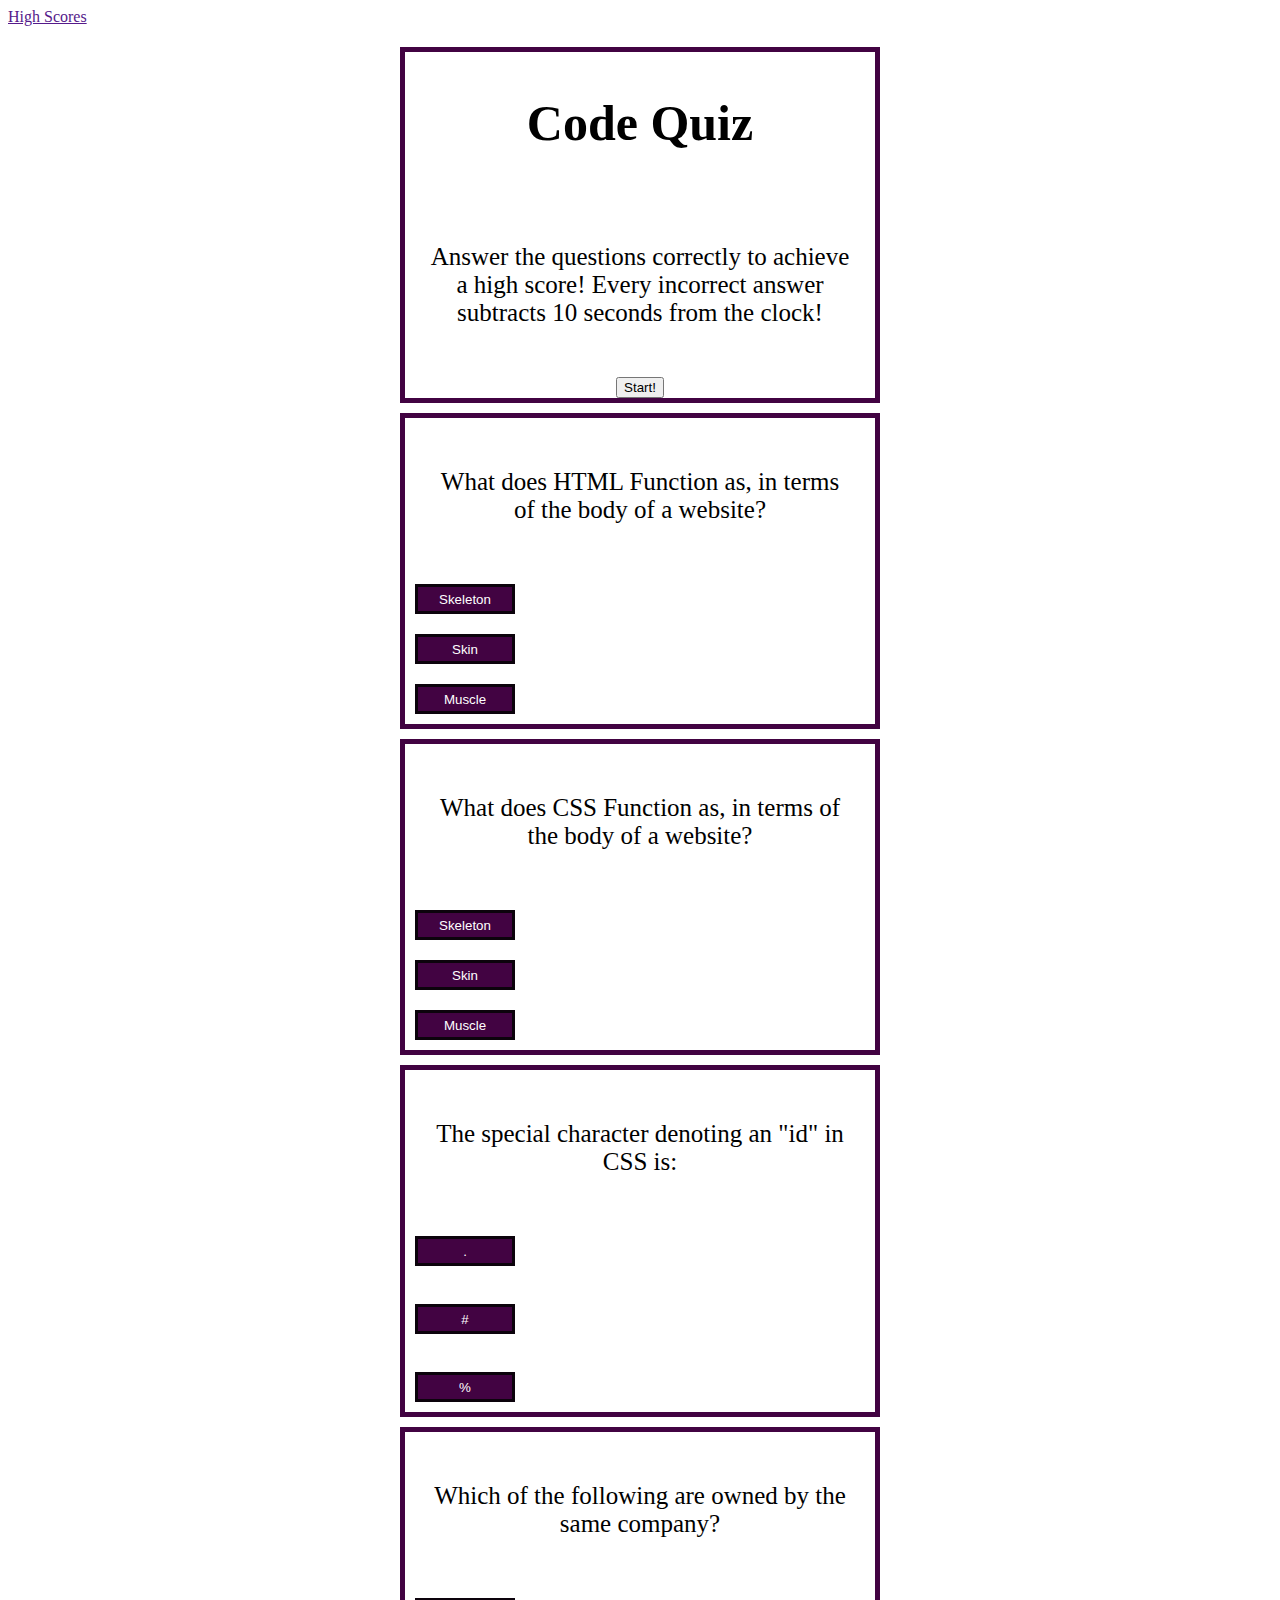
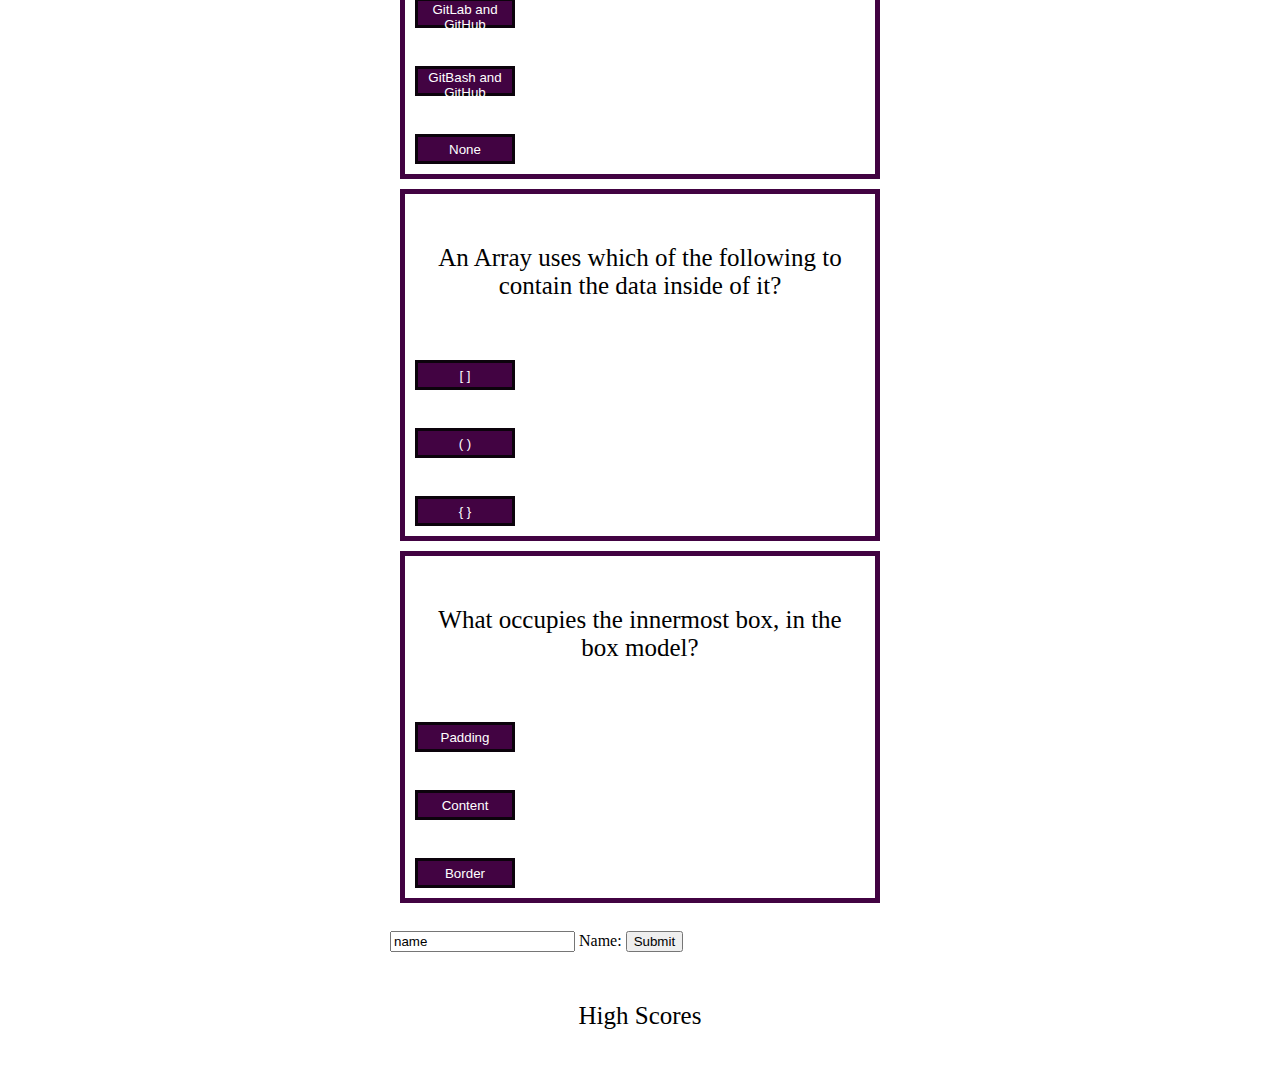
==== index.html @ c205bdf9 "reorganization on lunch break- commenting on js what needs to be figured out" ====
<!DOCTYPE html>
<html lang= "en-Us">
<head>
    <meta charset="UTF-8" />
    <link rel="stylesheet" href="/style.css"/>
    <title>Code Quiz</title>
</head>
<body>
    <header>
        <a href=""> High Scores</a>
        <h4 class = "timer" style ="text-align:right;"></h4>
        

    </header>

    <main>

    <section class="container">
        <div id="landing">
            <h2>Code Quiz</h2>
            <p>Answer the questions correctly to achieve a high score! Every incorrect answer subtracts 10 seconds from the clock!</p>
            <button id = "startButton" type="button">Start!</button>
            
        </div>
    </section>

    <section class= "container">
        <div id = "question1">
            <p class="que">What does HTML Function as, in terms of the body of a website?
            </p>
            <button class ="a" type="button">Skeleton
            </button>
            <button class ="b" type="button">Skin</button>
            <button class ="c" type="button">Muscle</button>
            
        </div>

        <div id = "question2">
            <p class="que">What does CSS Function as, in terms of the body of a website?
            </p>
            <button class ="b" type="button">Skeleton</button>
            <button class ="a" type="button">Skin
            </button>
            <button class ="c" type="button">Muscle</button>
            
        </div>

        <div id = "question3">
            <p class="que">The special character denoting an "id" in CSS is:</p>       
            <button class ="c" type="button"> . </button>
            <br>
            <button class ="a" type="button"> # </button>
            <br>
            <button class ="b" type="button"> % </button> 

        </div>

        <div id = "question4">
            <p class="que">Which of the following are owned by the same company?</p>
            <button class ="c" type="button">GitLab and GitHub</button>
            <br>
            <button class ="b" type="button">GitBash and GitHub</button>
            <br>
            <button class ="a" type="button">None
            </button>
            
        </div>

        <div id = "question5">
            <p class="que">An Array uses which of the following to contain the data inside of it?</p>
            <button class ="a" type="button">[ ]
            </button>
            <br>
            <button class ="b" type="button">( )</button>
            <br>
            <button class ="c" type="button">{ }</button>
    
        </div>

        <div id = "question6">
            <p class="que">What occupies the innermost box, in the box model?</p>
            <button class ="b" type="button"> Padding
            </button>
            <br>
            <button class ="a" type="button">Content
            </button>
            <br>
            <button class ="c" type="button">Border</button>
    
        </div>

        </section>

        <br>
            

    <section class ="container">
        <form>
            <input type="text" id ="userName" name="userName" value="name">
            <label for ="name">Name:</label>
            <button type="submit">Submit</button>
        </form>
    </section>

    <section class="container">
        <p>High Scores</p>
    </section>
    
</main>

<script src="./script.js"></script>
</body>    
</html>
---- style.css ----
.container {

    width: 500px;
    height: auto;
    margin: auto;
    border-radius: 25px;

}

h2{
    font-size: 50px;
    text-align: center;

}

p{
    font-size: 25px;
    padding: 25px;
    text-align: center;
}

.timer


#startButton, .a, .b, .c{
    background-color: rgb(66, 3, 66);
    color:white;
    height: 30px;
    width:100px;
    margin: 10px;
    border-style: solid;
    border-color: rgb(12, 3, 12);
    border-width: 3px;
}

#startButton:hover,.a:hover, .b:hover, .c:hover{
    transform: translateY(-5px);
    border-color: rgb(218, 149, 218);
    color:violet;
}

#landing{
    align-items: center;
}
#landing, #question1, #question2, #question3, #question4, #question5, #question6{
    display:flex;
    flex-direction: column;
    border-style: solid;
    border-color: rgb(66, 3, 66);
    border-width: 5px;
    margin: 10px;

}
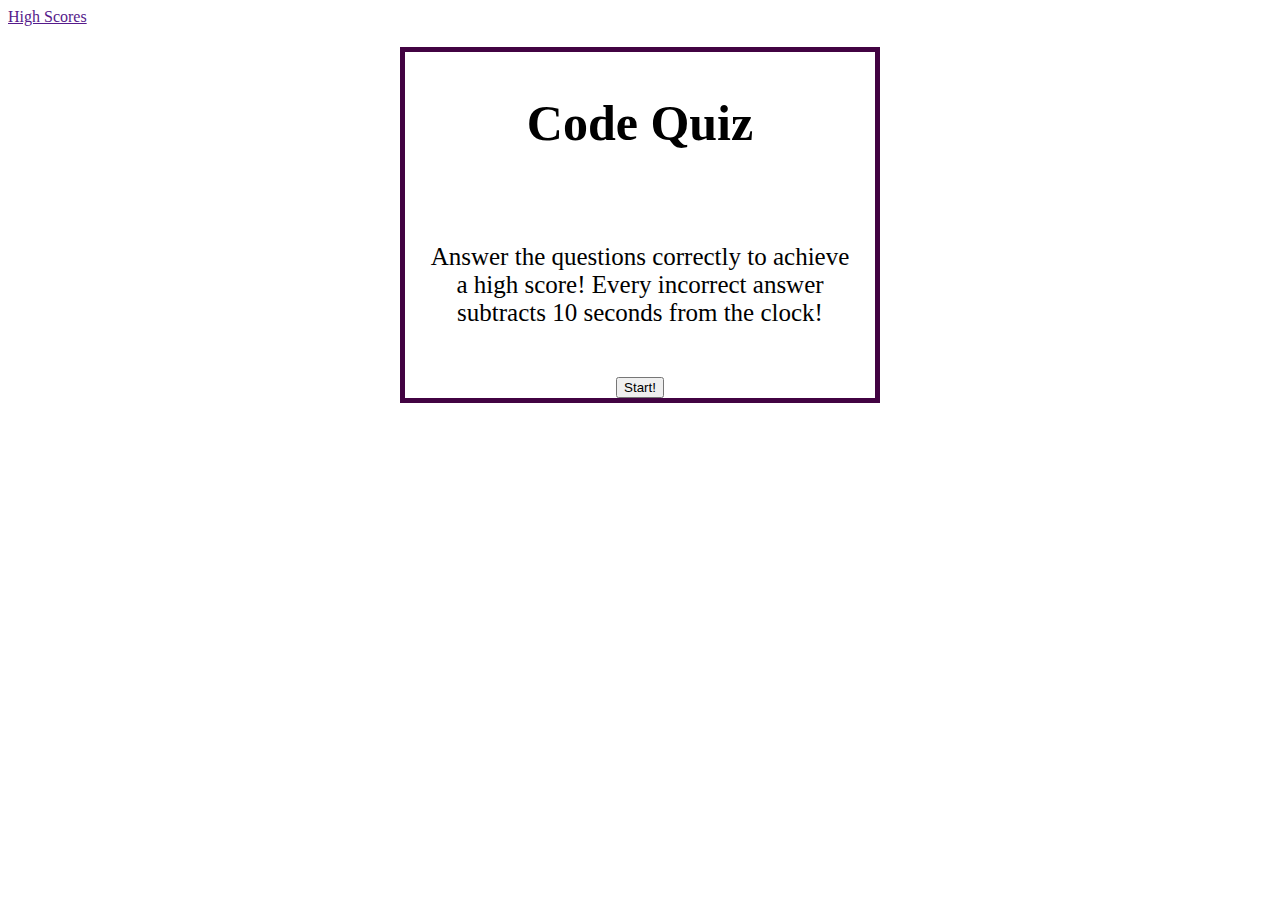
==== commit 6e71442f: "Evening Progress - timer affected and buttons coded to hide and show" ====
--- a/index.html
+++ b/index.html
@@ -24,26 +24,27 @@
         </div>
     </section>
 
-    <section class= "container">
+    <section class ="container">
         <div id = "question1">
-            <p class="que">What does HTML Function as, in terms of the body of a website?
-            </p>
-            <button class ="a" type="button">Skeleton
-            </button>
+            <p class="que">What does HTML Function as, in terms of the body of a website?</p>
+            <button class ="a" type="button">Skeleton</button>
+            <br>
             <button class ="b" type="button">Skin</button>
+            <br>
             <button class ="c" type="button">Muscle</button>
             
         </div>
 
         <div id = "question2">
-            <p class="que">What does CSS Function as, in terms of the body of a website?
-            </p>
+            <p class="que">What does CSS Function as, in terms of the body of a website?</p>
             <button class ="b" type="button">Skeleton</button>
-            <button class ="a" type="button">Skin
-            </button>
+            <br>
+            <button class ="a" type="button">Skin</button>
+            <br>
             <button class ="c" type="button">Muscle</button>
             
         </div>
+
 
         <div id = "question3">
             <p class="que">The special character denoting an "id" in CSS is:</p>       
@@ -89,21 +90,28 @@
     
         </div>
 
-        </section>
+    </section>
 
         <br>
             
 
     <section class ="container">
-        <form>
-            <input type="text" id ="userName" name="userName" value="name">
-            <label for ="name">Name:</label>
-            <button type="submit">Submit</button>
-        </form>
+        <div id =submit>
+            <h2>Enter your name to record your score!</h2>
+            <form>
+                <label for ="name">Name:</label>
+                <input type="text" id ="userName" name="userName" value="John Doe">
+                <br>
+                <button id=submitBtn type="button">Submit</button>
+            </form>
+        </div>  
     </section>
 
     <section class="container">
-        <p>High Scores</p>
+        <div id = "highScore">
+            <p>High Scores</p>
+            <ul id= "scores"></ul>
+        </div>
     </section>
     
 </main>
--- a/style.css
+++ b/style.css
@@ -22,10 +22,10 @@
 .timer
 
 
-#startButton, .a, .b, .c{
+#startButton, .a, .b, .c, #submitBtn{
     background-color: rgb(66, 3, 66);
     color:white;
-    height: 30px;
+    height: 35px;
     width:100px;
     margin: 10px;
     border-style: solid;
@@ -33,7 +33,7 @@
     border-width: 3px;
 }
 
-#startButton:hover,.a:hover, .b:hover, .c:hover{
+#startButton:hover,.a:hover, .b:hover, .c:hover, #submitBtn:hover{
     transform: translateY(-5px);
     border-color: rgb(218, 149, 218);
     color:violet;
@@ -41,13 +41,26 @@
 
 #landing{
     align-items: center;
+
+   
 }
-#landing, #question1, #question2, #question3, #question4, #question5, #question6{
+#landing, #question1, #question2, #question3, #question4, #question5, #question6, #submit, #highScore{
     display:flex;
     flex-direction: column;
+    flex-wrap: wrap;
     border-style: solid;
     border-color: rgb(66, 3, 66);
     border-width: 5px;
     margin: 10px;
+}
 
+#submit form{
+    display: flex;
+    flex-direction: column ;
+    margin:5px;
 }
+
+#question1,#question2, #question3,
+#question4,#question5,#question6 , #submit, #highScore{
+    display:none;
+}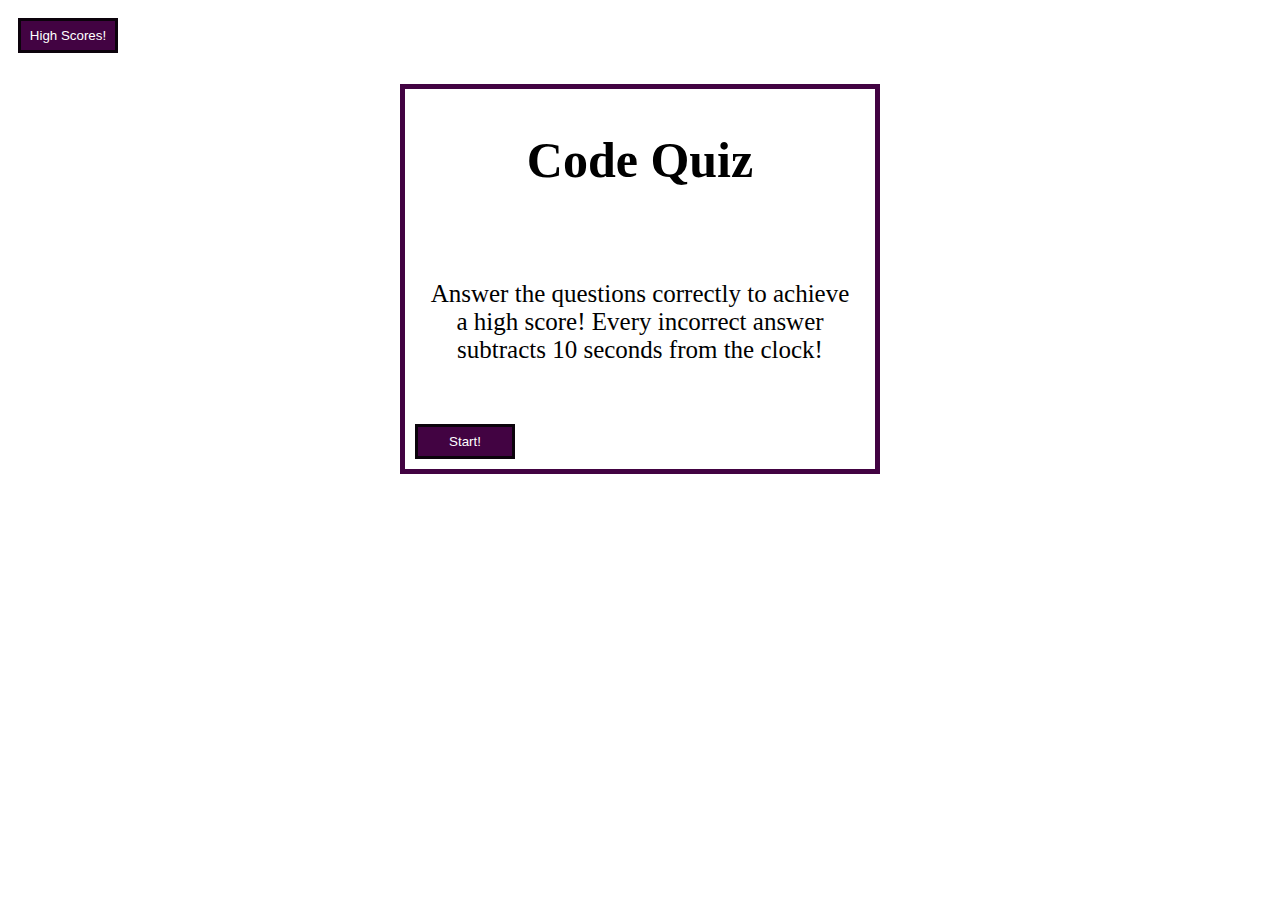
==== commit 50924c6b: "progress made on highscore reporting" ====
--- a/index.html
+++ b/index.html
@@ -7,7 +7,7 @@
 </head>
 <body>
     <header>
-        <a href=""> High Scores</a>
+        <button id ="highScoreBtn"> High Scores! </button>
         <h4 class = "timer" style ="text-align:right;"></h4>
         
 
@@ -98,9 +98,9 @@
     <section class ="container">
         <div id =submit>
             <h2>Enter your name to record your score!</h2>
-            <form>
+            <form id="userNameForm">
                 <label for ="name">Name:</label>
-                <input type="text" id ="userName" name="userName" value="John Doe">
+                <input type="text" id ="userName" name="userName" value="userName">
                 <br>
                 <button id=submitBtn type="button">Submit</button>
             </form>
@@ -110,7 +110,8 @@
     <section class="container">
         <div id = "highScore">
             <p>High Scores</p>
-            <ul id= "scores"></ul>
+            <ul id= "scoresList"></ul>
+            <button id="returnBtn">Return to Start</button>
         </div>
     </section>
     
--- a/style.css
+++ b/style.css
@@ -19,10 +19,8 @@
     text-align: center;
 }
 
-.timer
 
-
-#startButton, .a, .b, .c, #submitBtn{
+ .a, .b, .c, #submitBtn, #returnBtn, #startButton,#highScoreBtn{
     background-color: rgb(66, 3, 66);
     color:white;
     height: 35px;
@@ -33,17 +31,13 @@
     border-width: 3px;
 }
 
-#startButton:hover,.a:hover, .b:hover, .c:hover, #submitBtn:hover{
+.a:hover, .b:hover, .c:hover, #submitBtn:hover,#startButton:hover, #returnBtn:hover, #highScoreBtn:hover{
     transform: translateY(-5px);
     border-color: rgb(218, 149, 218);
     color:violet;
 }
-
-#landing{
-    align-items: center;
-
+  
    
-}
 #landing, #question1, #question2, #question3, #question4, #question5, #question6, #submit, #highScore{
     display:flex;
     flex-direction: column;
@@ -52,6 +46,7 @@
     border-color: rgb(66, 3, 66);
     border-width: 5px;
     margin: 10px;
+    position: relative;
 }
 
 #submit form{
@@ -63,4 +58,4 @@
 #question1,#question2, #question3,
 #question4,#question5,#question6 , #submit, #highScore{
     display:none;
-}+}
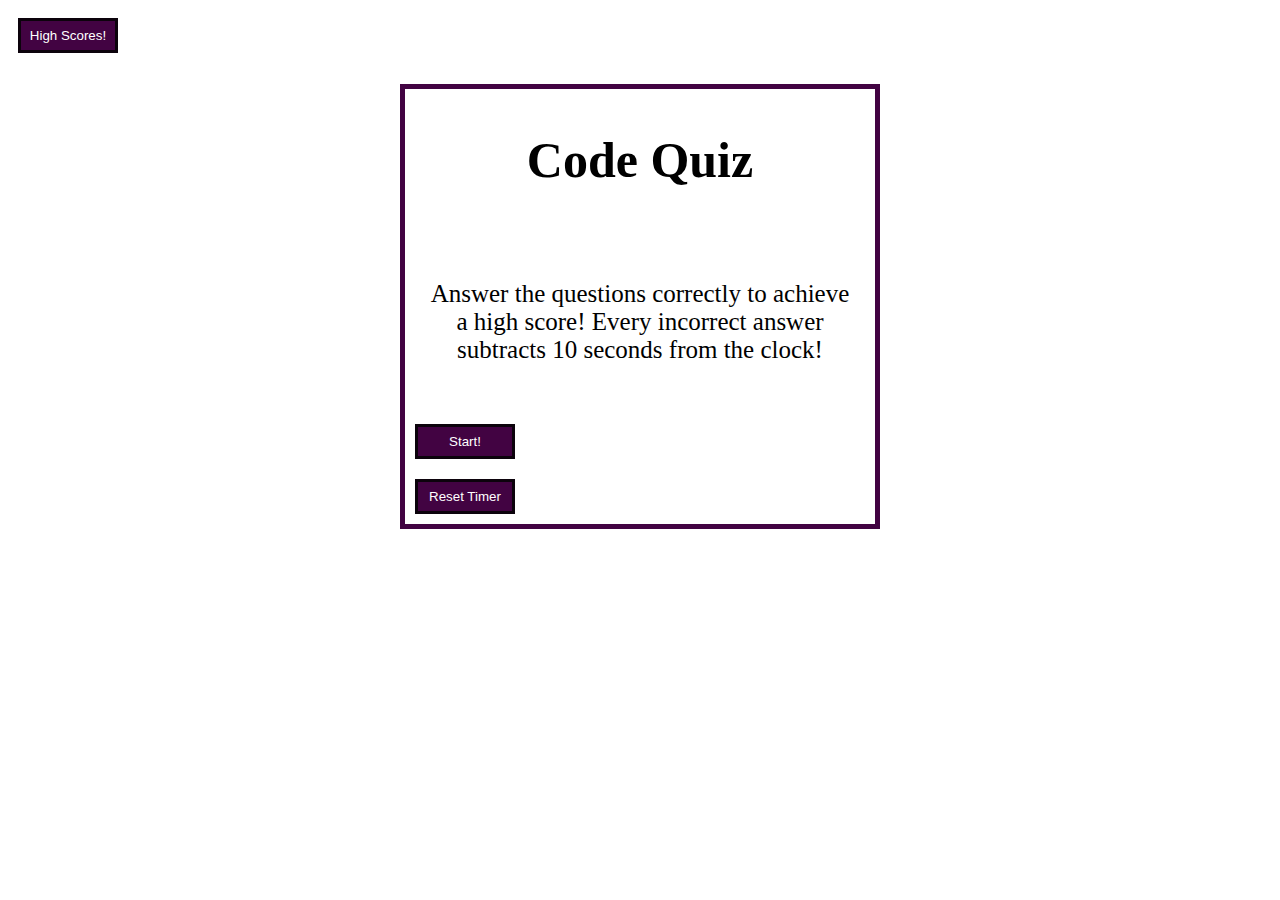
==== commit 046e6b94: "end of night push" ====
--- a/index.html
+++ b/index.html
@@ -20,7 +20,7 @@
             <h2>Code Quiz</h2>
             <p>Answer the questions correctly to achieve a high score! Every incorrect answer subtracts 10 seconds from the clock!</p>
             <button id = "startButton" type="button">Start!</button>
-            
+            <button id ="resetTimer" type= "button">Reset Timer</button>
         </div>
     </section>
 
--- a/style.css
+++ b/style.css
@@ -20,7 +20,7 @@
 }
 
 
- .a, .b, .c, #submitBtn, #returnBtn, #startButton,#highScoreBtn{
+ .a, .b, .c, #resetTimer, #submitBtn, #returnBtn, #startButton,#highScoreBtn{
     background-color: rgb(66, 3, 66);
     color:white;
     height: 35px;
@@ -31,7 +31,7 @@
     border-width: 3px;
 }
 
-.a:hover, .b:hover, .c:hover, #submitBtn:hover,#startButton:hover, #returnBtn:hover, #highScoreBtn:hover{
+.a:hover, .b:hover, .c:hover, #resetTimer:hover, #submitBtn:hover,#startButton:hover, #returnBtn:hover, #highScoreBtn:hover{
     transform: translateY(-5px);
     border-color: rgb(218, 149, 218);
     color:violet;
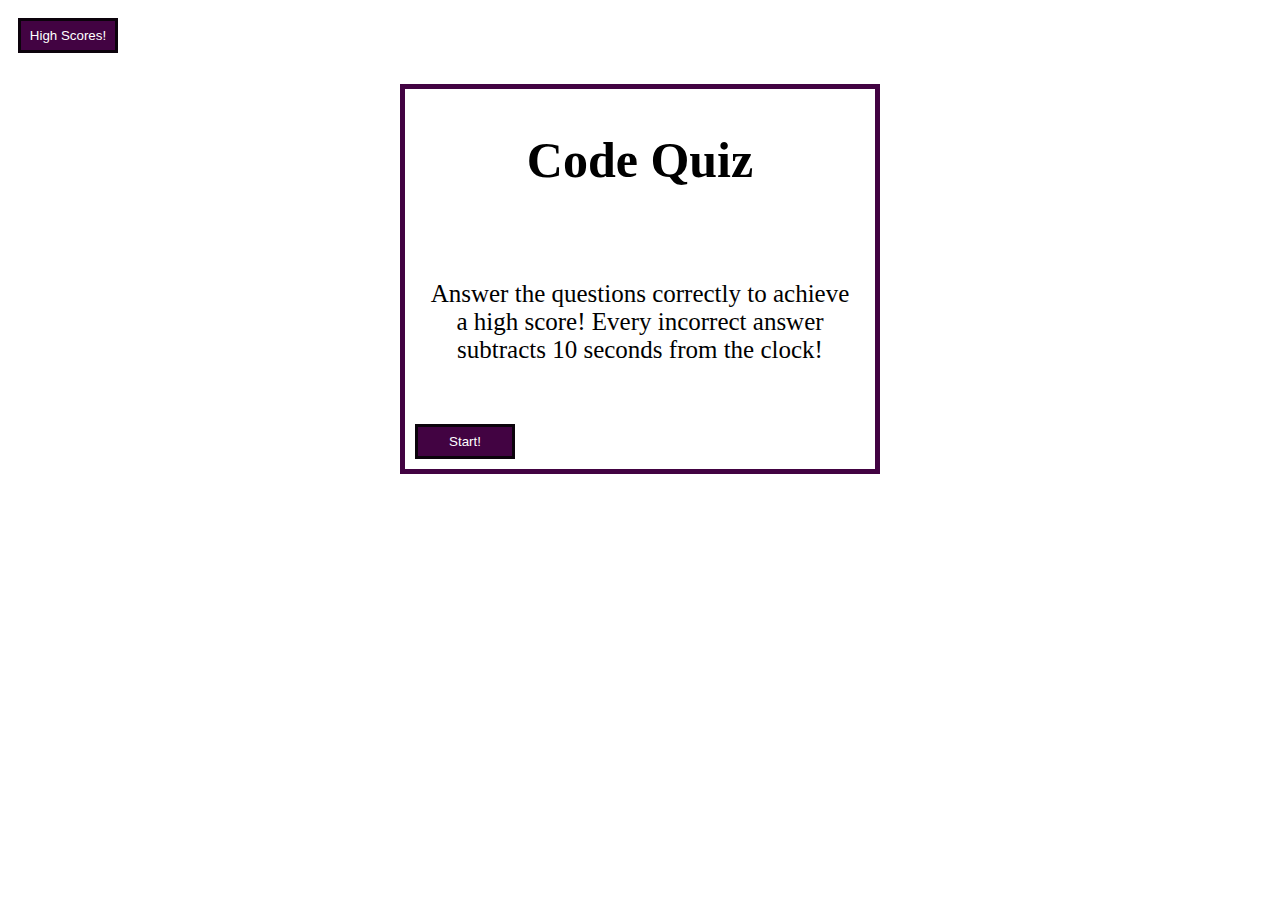
==== commit cdaaec8d: "post tutor session" ====
--- a/index.html
+++ b/index.html
@@ -20,7 +20,7 @@
             <h2>Code Quiz</h2>
             <p>Answer the questions correctly to achieve a high score! Every incorrect answer subtracts 10 seconds from the clock!</p>
             <button id = "startButton" type="button">Start!</button>
-            <button id ="resetTimer" type= "button">Reset Timer</button>
+            <!-- <button id ="resetTimer" type= "button">Reset Timer</button> -->
         </div>
     </section>
 
@@ -111,7 +111,7 @@
         <div id = "highScore">
             <p>High Scores</p>
             <ul id= "scoresList"></ul>
-            <button id="returnBtn">Return to Start</button>
+            <button id="returnBtn">Restart Quiz</button>
         </div>
     </section>
     
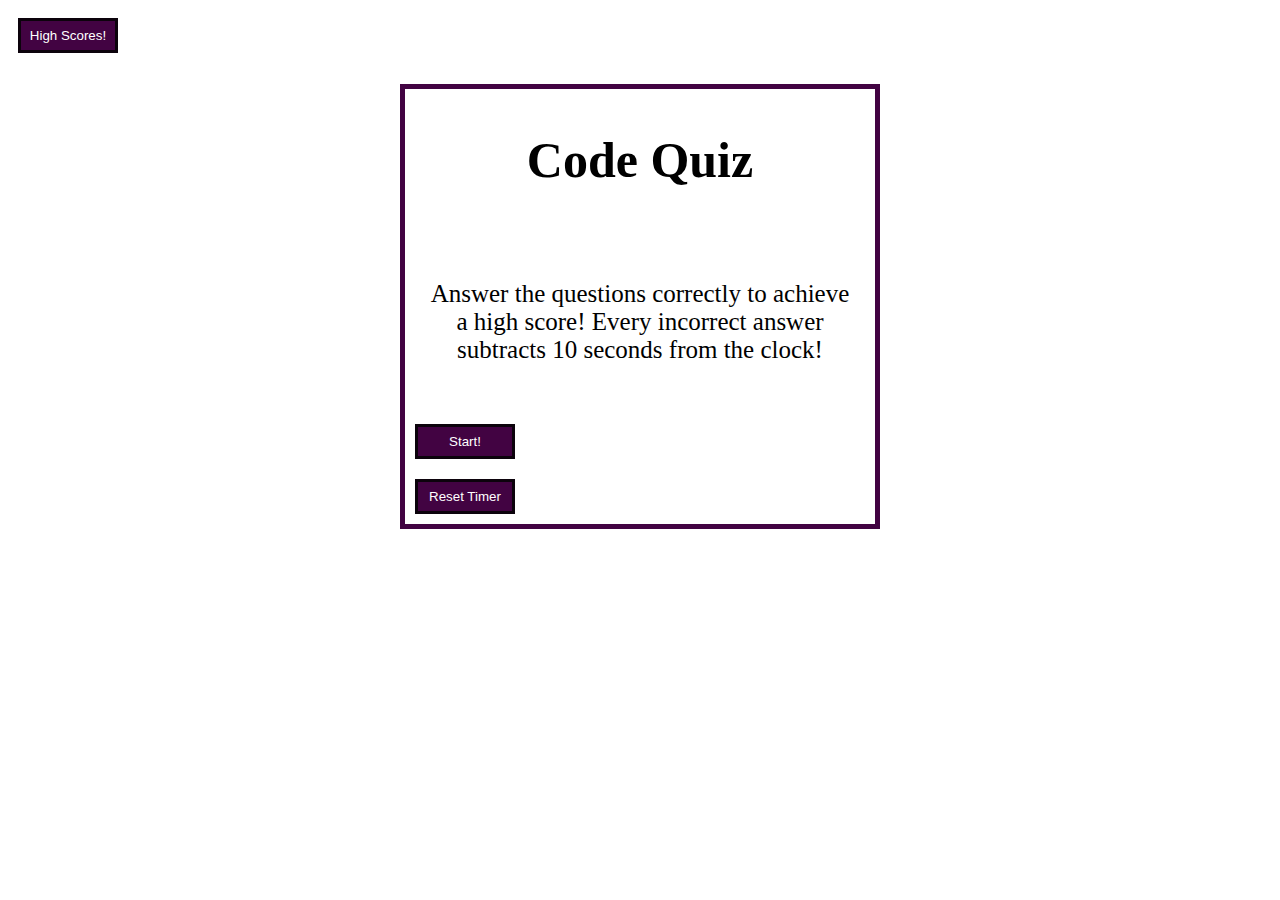
==== commit a1760cd5: "last push was unsaved" ====
--- a/index.html
+++ b/index.html
@@ -20,7 +20,7 @@
             <h2>Code Quiz</h2>
             <p>Answer the questions correctly to achieve a high score! Every incorrect answer subtracts 10 seconds from the clock!</p>
             <button id = "startButton" type="button">Start!</button>
-            <!-- <button id ="resetTimer" type= "button">Reset Timer</button> -->
+            <button id ="resetTimer" type= "button">Reset Timer</button>
         </div>
     </section>
 
